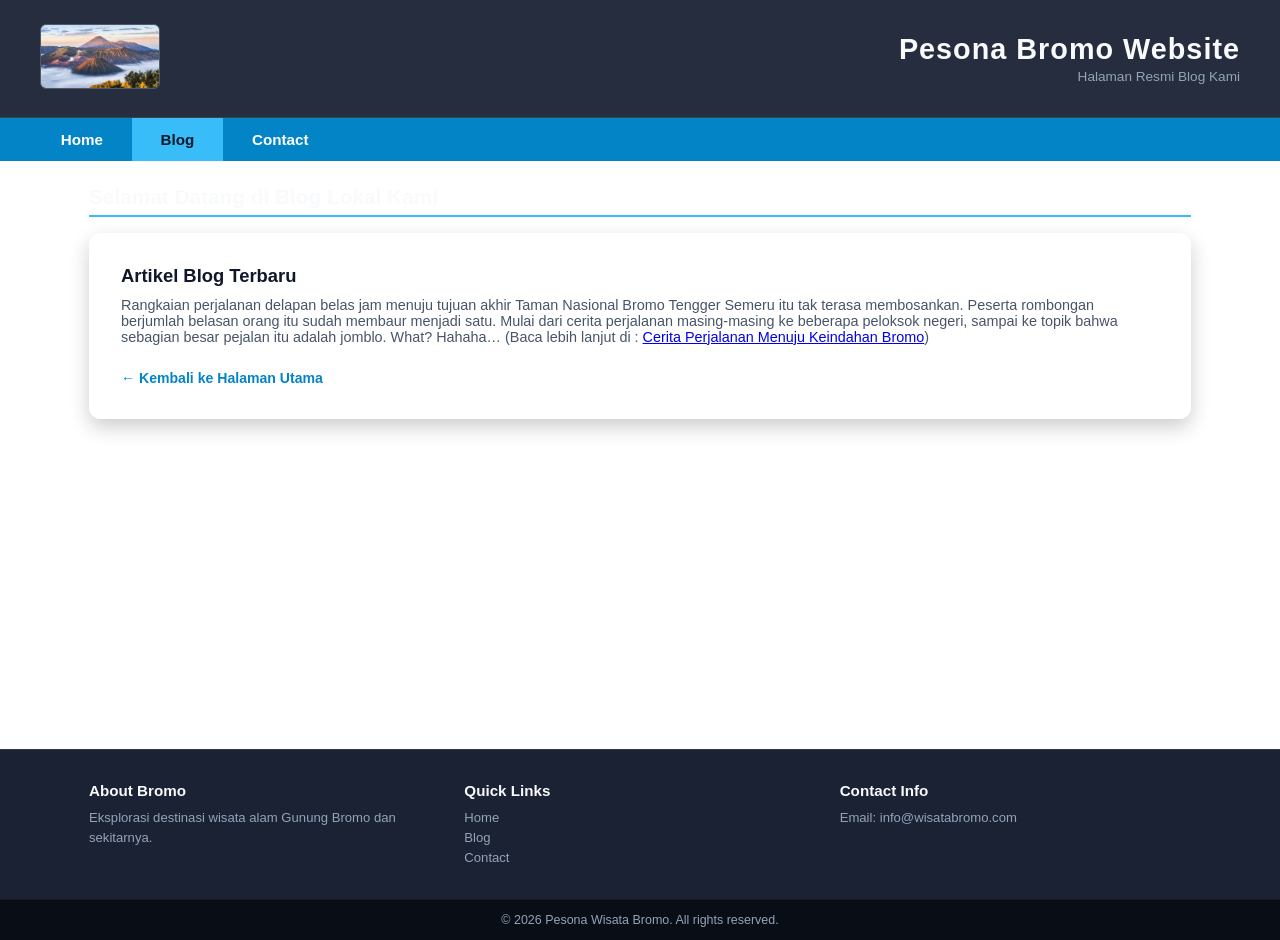
==== Pra UTS FrontEnd_Tony_825250023/blog.html @ 17feabc6 "Add files via upload" ====
<!DOCTYPE html>
<html lang="id">
<head>
    <meta charset="UTF-8">
    <meta name="viewport" content="width=device-width, initial-scale=1.0">
    <title>Wisata Bromo - Blog Lokal</title>
    <link rel="stylesheet" href="style.css">
</head>
<body>

    <!-- HEADER -->
    <header class="header-container">
    <div class="header-logo">
        <img src="images/Bromo.png" alt="Header Logo">
    </div>
    <div class="header-title">
        <h1>Pesona Bromo Website</h1>
        <p>Halaman Resmi Blog Kami</p>
    </div>
    </header>

    <!-- NAVIGASI -->
    <nav class="navbar">
        <a href="index.html">Home</a>
        <a href="blog.html" class="active">Blog</a>
        <a href="#contact-popup">Contact</a>
    </nav>

    <!-- KONTEN BLOG LOKAL -->
    <div class="blog-container">
        <h2>Selamat Datang di Blog Lokal Kami</h2>
        
        <div class="blog-card">
        <h3>Artikel Blog Terbaru</h3>
        <p>Rangkaian perjalanan delapan belas jam menuju tujuan akhir Taman Nasional Bromo 
            Tengger Semeru itu tak terasa membosankan. Peserta rombongan berjumlah belasan orang
            itu sudah membaur menjadi satu. Mulai dari cerita perjalanan masing-masing ke 
            beberapa peloksok negeri, sampai ke topik bahwa sebagian besar pejalan itu adalah 
            jomblo. What? Hahaha… (Baca lebih lanjut di : <a href="https://virustraveling.com/perjalanan-menuju-keindahan-bromo" target="_blank">Cerita Perjalanan Menuju Keindahan Bromo</a>)</p>
        <a href="index.html" class="back-link">&larr; Kembali ke Halaman Utama</a>
        </div>
    </div>

    <!-- FOOTER -->
    <footer>
        <div class="footer-top">
        <div class="footer-col">
            <h4>About Bromo</h4>
            <p>Eksplorasi destinasi wisata alam Gunung Bromo dan sekitarnya.</p>
        </div>
        <div class="footer-col">
            <h4>Quick Links</h4>
            <ul>
            <li><a href="index.html">Home</a></li>
            <li><a href="blog.html">Blog</a></li>
            <li><a href="#contact-popup">Contact</a></li>
            </ul>
        </div>
        <div class="footer-col">
            <h4>Contact Info</h4>
            <p>Email: info@wisatabromo.com</p>
        </div>
        </div>
        <div class="footer-bottom">
        <p>&copy; 2026 Pesona Wisata Bromo. All rights reserved.</p>
        </div>
    </footer>

    <!-- POP UP CONTACT -->
    <div id="contact-popup" class="modal-overlay">
        <div class="modal-content">
        <a href="#" class="close-btn">&times;</a>
        <div class="profile-header">
            <img src="images/Tony.png" alt="Foto Anda">
            <h2>Profil Mahasiswa</h2>
        </div>
        <table class="profile-table">
            <tr>
            <th>NIM</th>
            <td>825250023</td>
            </tr>
            <tr>
            <th>Nama</th>
            <td>Tony Wijaya</td>
            </tr>
            <tr>
            <th>Kelas</th>
            <td>Sistem Informasi - A</td>
            </tr>
        </table>
        </div>
    </div>

</body>
</html>
---- Pra UTS FrontEnd_Tony_825250023/style.css ----
* {
  box-sizing: border-box;
  margin: 0;
  padding: 0;
}

body {
  font-family: 'Poppins', 'Segoe UI', sans-serif;
  color: #2c3e50;
  min-height: 100vh;
  display: flex;
  flex-direction: column;
  background-color: #ffffff; /* Mengubah warna background utama menjadi putih */
  width: 100%;
  max-width: 100vw;
  overflow-x: hidden;
  position: relative;
}

/* HEADER 2 KOLOM */
.header-container {
  background: rgba(15, 23, 42, 0.9);
  backdrop-filter: blur(6px);
  color: #ffffff;
  padding: 1.5rem 2.5rem;
  display: flex;
  justify-content: space-between;
  align-items: center;
  border-bottom: 1px solid rgba(255, 255, 255, 0.1);
}

.header-logo img {
  width: 120px;
  height: 65px;
  object-fit: cover;
  border-radius: 6px;
  border: 1px solid rgba(255, 255, 255, 0.2);
}

.header-title {
  text-align: right;
}

.header-title h1 {
  font-size: 1.8rem;
  color: #f8fafc;
  letter-spacing: 1px;
}

.header-title p {
  font-size: 0.85rem;
  color: #94a3b8;
  margin-top: 0.2rem;
}

/* NAVIGASI */
.navbar {
  background-color: #0284c7;
  display: flex;
  padding: 0 2rem;
}

.navbar a {
  color: #ffffff;
  text-decoration: none;
  padding: 0.8rem 1.8rem;
  font-weight: 600;
  font-size: 0.95rem;
  transition: all 0.3s ease; /* untuk transisi */
}

.navbar a:hover, 
.navbar a.active {
  background-color: #38bdf8;
  color: #0f172a;
}

/* MAIN WRAPPER */
.main-wrapper {
  max-width: 1150px;
  width: 100%;
  margin: 1.5rem auto;
  padding: 0 1.5rem;
  display: flex;
  gap: 1.5rem;
}

/* KOLOM KIRI (3 blok kartu galeri) */
.content-left {
  flex: 3;
  background: transparent; 
  padding: 0; 
  border-radius: 0; 
  box-shadow: none; 
}

.section-title {
  font-size: 1.25rem;
  color: #0f172a;
  margin-bottom: 1rem;
  border-bottom: 2px solid #0284c7;
  padding-bottom: 0.4rem;
}

.card-grid {
  display: grid;
  grid-template-columns: repeat(3, 1fr);
  gap: 1rem;
}

.card {
  background: #ffffff;
  border: 1px solid #cbd5e1;
  border-radius: 8px;
  padding: 0.75rem;
  box-shadow: 0 2px 6px rgba(0,0,0,0.05);
  transition: transform 0.3s ease, box-shadow 0.3s ease;
}

.card:hover {
  transform: translateY(-3px);
  box-shadow: 0 6px 12px rgba(0,0,0,0.12);
}

.card-img {
  overflow: hidden;
  border-radius: 6px;
  margin-bottom: 0.6rem;
}

.card-img img {
  width: 100%;
  height: 110px;
  object-fit: cover;
  opacity: 0.88; 
  transition: opacity 0.3s ease, transform 0.3s ease; /* Transisi */
}

.card-img img:hover {
  opacity: 1;
  transform: scale(1.05);
}

.card h3 {
  font-size: 0.9rem;
  color: #0f172a;
  margin-bottom: 0.3rem;
}

.card p {
  font-size: 0.78rem;
  color: #475569;
  line-height: 1.4;
}

/* KOLOM KANAN (3 blok vertikal) */
.content-right {
  flex: 1;
  display: flex;
  flex-direction: column;
  gap: 1rem;
}

.sidebar-box {
  background: rgba(255, 255, 255, 0.95);
  border-radius: 12px;
  padding: 1.2rem;
  box-shadow: 0 8px 20px rgba(0,0,0,0.2);
}

.sidebar-box h3 {
  font-size: 1rem;
  color: #0f172a;
  margin-bottom: 0.6rem;
  border-bottom: 2px solid #0284c7;
  padding-bottom: 0.3rem;
}

.sidebar-box p {
  font-size: 0.82rem;
  color: #475569;
  line-height: 1.5;
}

.v-menu {
  list-style: none;
}

.v-menu li {
  margin-bottom: 0.4rem;
}

.v-menu a {
  color: #0284c7;
  text-decoration: none;
  font-size: 0.85rem;
  transition: color 0.2s ease, padding-left 0.2s ease;
}

.v-menu a:hover {
  color: #38bdf8;
  padding-left: 4px;
}

/* BLOG LOKAL (PAGE-3) */
.blog-container {
  max-width: 1150px;
  width: 100%;
  margin: 1.5rem auto;
  padding: 0 1.5rem;
  min-height: 60vh;
}

.blog-container h2 {
  font-size: 1.3rem;
  color: #f8fafc;
  margin-bottom: 1rem;
  border-bottom: 2px solid #38bdf8;
  padding-bottom: 0.4rem;
}

.blog-card {
  background: rgba(255, 255, 255, 0.95);
  padding: 2rem;
  border-radius: 12px;
  box-shadow: 0 8px 20px rgba(0,0,0,0.2);
}

.blog-card h3 {
  font-size: 1.15rem;
  color: #0f172a;
  margin-bottom: 0.6rem;
}

.blog-card p {
  color: #475569;
  font-size: 0.9rem;
  margin-bottom: 1.5rem;
}

.back-link {
  color: #0284c7;
  text-decoration: none;
  font-weight: 600;
  font-size: 0.88rem;
  transition: opacity 0.2s ease;
}

.back-link:hover {
  opacity: 0.8;
  text-decoration: underline;
}

/* FOOTER */
footer {
  background: rgba(15, 23, 42, 0.95);
  color: #94a3b8;
  border-top: 1px solid rgba(255, 255, 255, 0.1);
  margin-top: auto;
}

.footer-top {
  max-width: 1150px;
  margin: 0 auto;
  padding: 2rem 1.5rem;
  display: grid;
  grid-template-columns: repeat(3, 1fr);
  gap: 1.5rem;
}

.footer-col h4 {
  color: #f8fafc;
  font-size: 0.95rem;
  margin-bottom: 0.6rem;
}

.footer-col p, .footer-col li {
  font-size: 0.82rem;
  line-height: 1.5;
}

.footer-col ul {
  list-style: none;
}

.footer-col a {
  color: #94a3b8;
  text-decoration: none;
  transition: color 0.2s ease;
}

.footer-col a:hover {
  color: #38bdf8;
}

.footer-bottom {
  background-color: #090d16;
  text-align: center;
  padding: 0.8rem;
  font-size: 0.78rem;
  border-top: 1px solid rgba(255, 255, 255, 0.05);
}

/* POP UP CONTACT */
.modal-overlay {
  position: fixed;
  top: 0;
  left: 0;
  width: 100%;
  height: 100%;
  background: rgba(15, 23, 42, 0.8);
  backdrop-filter: blur(4px);
  opacity: 0;
  pointer-events: none;
  transition: opacity 0.3s ease;
  display: flex;
  justify-content: center;
  align-items: center;
  z-index: 1000;
}

.modal-overlay:target {
  opacity: 1;
  pointer-events: auto;
}

.modal-content {
  background: #ffffff;
  padding: 2rem;
  border-radius: 12px;
  width: 400px;
  position: relative;
  box-shadow: 0 10px 25px rgba(0,0,0,0.3);
  animation: modalPop 0.3s ease;
}

@keyframes modalPop {
  from { transform: scale(0.85); opacity: 0; }
  to { transform: scale(1); opacity: 1; }
}

.close-btn {
  position: absolute;
  top: 12px;
  right: 16px;
  font-size: 1.4rem;
  color: #64748b;
  text-decoration: none;
  font-weight: bold;
}

.close-btn:hover {
  color: #0f172a;
}

.profile-header {
  text-align: center;
  margin-bottom: 1.2rem;
}

/* Pengaturan foto profil */
.profile-header img {
  width: 100px;
  height: 50px;
  object-fit: cover;
  border-radius: 50%;
  display: block;
  margin: 0 auto 0.5rem;
  
  /* bila gambar tidak ada/gagal dimuat */
  border: 2px solid #0284c7;
  color: #0f172a;
  font-size: 0.78rem;
  font-weight: 500;
  text-align: center;
  line-height: 32px;
}

.profile-header h2 {
  font-size: 1.15rem;
  color: #0f172a;
}

.profile-table {
  width: 100%;
  border-collapse: collapse;
}

.profile-table th, .profile-table td {
  padding: 0.6rem 0.4rem;
  font-size: 0.88rem;
  border-bottom: 1px solid #e2e8f0;
}

.profile-table th {
  text-align: left;
  color: #0f172a;
  width: 30%;
}

.profile-table td {
  color: #475569;
}
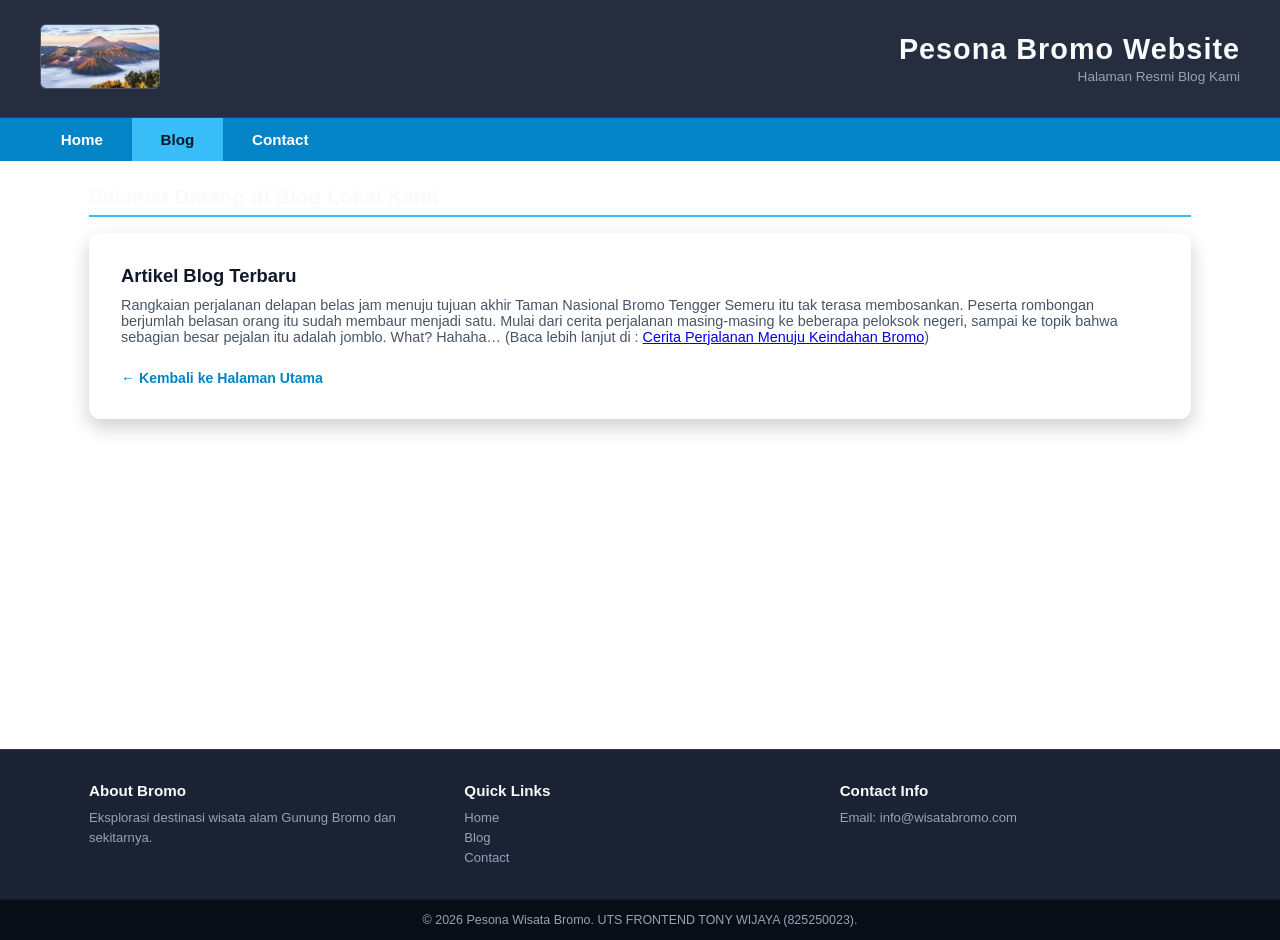
==== commit 3dc1e38d: "Add files via upload" ====
--- a/Pra UTS FrontEnd_Tony_825250023/blog.html
+++ b/Pra UTS FrontEnd_Tony_825250023/blog.html
@@ -62,7 +62,7 @@
         </div>
         </div>
         <div class="footer-bottom">
-        <p>&copy; 2026 Pesona Wisata Bromo. All rights reserved.</p>
+        <p>&copy; 2026 Pesona Wisata Bromo. UTS FRONTEND TONY WIJAYA (825250023).</p>
         </div>
     </footer>
 
--- a/Pra UTS FrontEnd_Tony_825250023/style.css
+++ b/Pra UTS FrontEnd_Tony_825250023/style.css
@@ -4,16 +4,23 @@
   padding: 0;
 }
 
+html {
+  width: 100vw;
+  max-width: 100%;
+  min-width: 320px;
+  overflow-x: auto;
+}
+
 body {
   font-family: 'Poppins', 'Segoe UI', sans-serif;
   color: #2c3e50;
   min-height: 100vh;
   display: flex;
   flex-direction: column;
-  background-color: #ffffff; /* Mengubah warna background utama menjadi putih */
+  background-color: #ffffff;
   width: 100%;
   max-width: 100vw;
-  overflow-x: hidden;
+  min-width: 320px;
   position: relative;
 }
 
@@ -400,4 +407,32 @@
 
 .profile-table td {
   color: #475569;
+}
+
+
+@media screen and (max-width: 768px) {
+  .header-container, .footer-top {
+    flex-direction: column;
+    grid-template-columns: 1fr !important;
+    text-align: center;
+  }
+
+  .header-title {
+    text-align: center;
+  }
+
+  .navbar {
+    flex-wrap: wrap;
+    justify-content: center;
+    padding: 0;
+  }
+
+  .main-wrapper {
+    flex-direction: column;
+    padding: 0 1rem;
+  }
+
+  .card-grid {
+    grid-template-columns: 1fr !important;
+  }
 }
